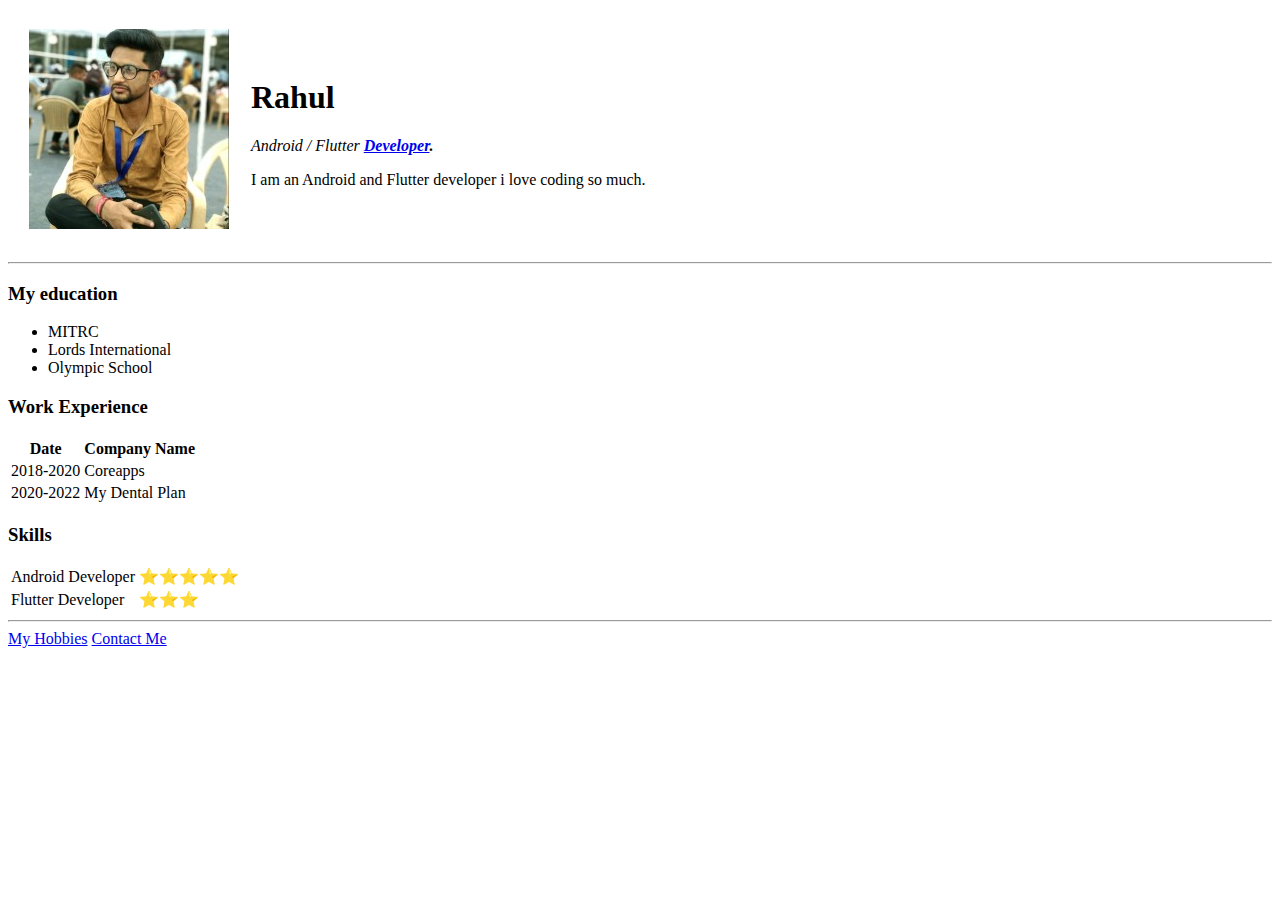
==== index.html @ 705f02ec "added initial website files" ====
<!DOCTYPE html>
<html lang="en">

<head>
    <meta charset="UTF-8">
    <meta http-equiv="X-UA-Compatible" content="IE=edge">
    <meta name="viewport" content="width=device-width, initial-scale=1.0">
    <title>My Personal Site</title>
</head>

<body>
    <table cellspacing="20 ">
        <tr>
            <td><img src="images/rahul.jpeg" alt="rahul profile picture"></td>
            <td>
                <h1>Rahul</h1>
                <p>
                    <em>Android / Flutter <strong><a href="https://developer.android.com/">Developer</a>.</strong></em>
                </p>
                <p>I am an Android and Flutter developer i love coding so much.</p>
            </td>
        </tr>
    </table>

    <hr>
    <h3>My education</h3>
    <ul>
        <li>MITRC</li>
        <li>Lords International</li>
        <li>Olympic School</li>
    </ul>
    <h3>Work Experience</h3>
    <table>
        <thead>
            <tr>
                <th>Date</th>
                <th>Company Name</th>
            </tr>
        </thead>
        <tbody>
            <tr>
                <td>2018-2020</td>
                <td>Coreapps</td>
            </tr>
            <tr>
                <td>2020-2022</td>
                <td>My Dental Plan</td>
            </tr>
        </tbody>
        <tfoot></tfoot>
    </table>
    <h3>Skills</h3>
    <table>
        <tr> 
            <td>
                Android Developer
            </td>
            <td>
                ⭐️⭐️⭐️⭐️⭐️
            </td>
        </tr>
        <tr>
            <td>
                Flutter Developer
            </td>
            <td>
                ⭐️⭐️⭐️
            </td>
        </tr>
    </table>
    <hr>
    <a href="hobbies.html">My Hobbies</a>
    <a href="contact-me.html">Contact Me</a>

</body>

</html>
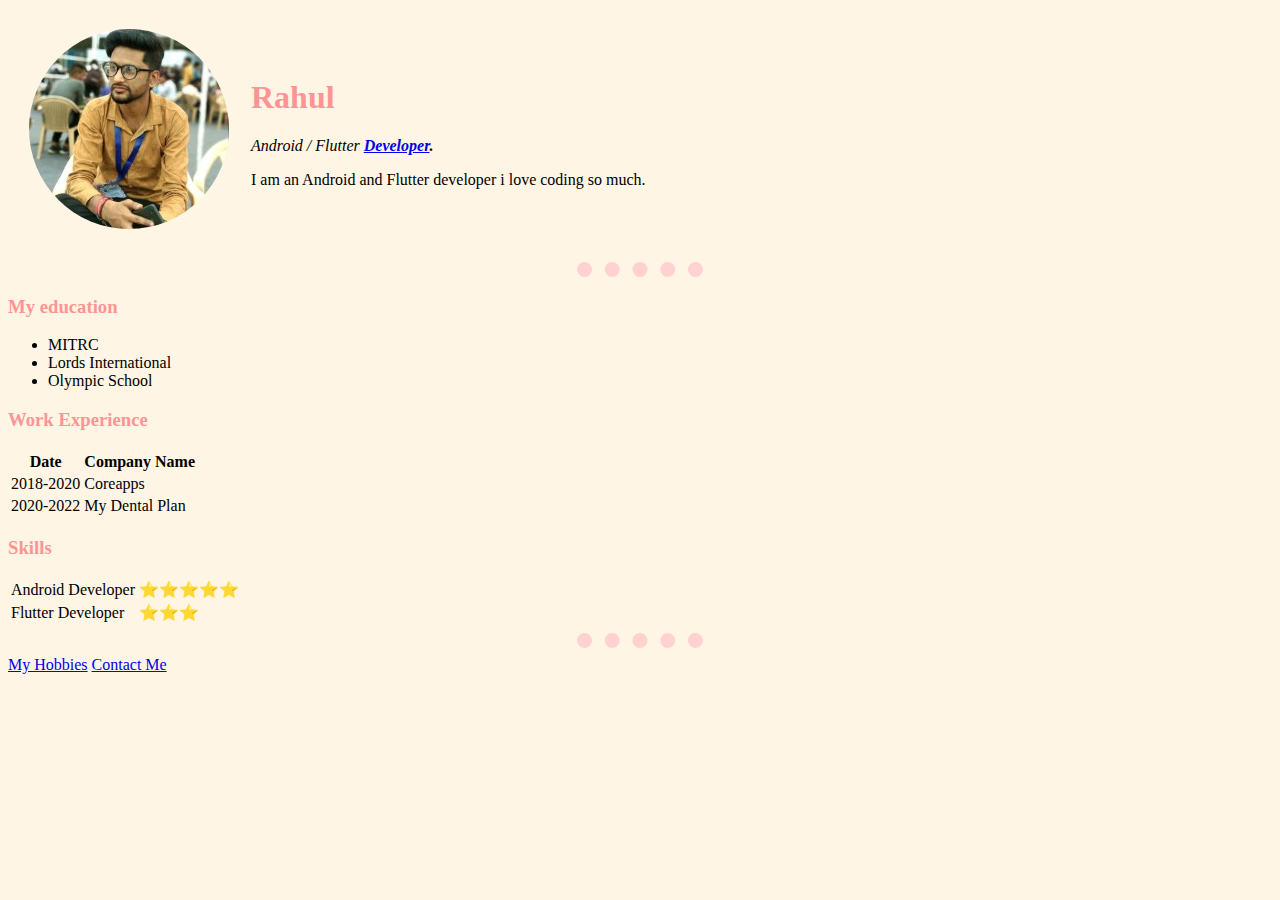
==== commit 98e8812d: "adding css to website" ====
--- a/index.html
+++ b/index.html
@@ -5,13 +5,14 @@
     <meta charset="UTF-8">
     <meta http-equiv="X-UA-Compatible" content="IE=edge">
     <meta name="viewport" content="width=device-width, initial-scale=1.0">
+    <link rel="stylesheet" href="css/styles.css">
     <title>My Personal Site</title>
 </head>
 
 <body>
     <table cellspacing="20 ">
         <tr>
-            <td><img src="images/rahul.jpeg" alt="rahul profile picture"></td>
+            <td><img class="circular" src="images/rahul.jpeg" alt="rahul profile picture"></td>
             <td>
                 <h1>Rahul</h1>
                 <p>
@@ -51,7 +52,7 @@
     </table>
     <h3>Skills</h3>
     <table>
-        <tr> 
+        <tr>
             <td>
                 Android Developer
             </td>
--- a/css/styles.css
+++ b/css/styles.css
@@ -0,0 +1,17 @@
+body {
+    background-color: #FFF5E4;
+}
+
+hr {
+    border-style: none;
+    border-top-style: dotted;
+    border-width: 15px;
+    width: 10%;
+    border-color: #FFD1D1;
+}
+h1,h3{
+    color: #FF9494;
+}
+.circular{
+    border-radius: 100px;
+}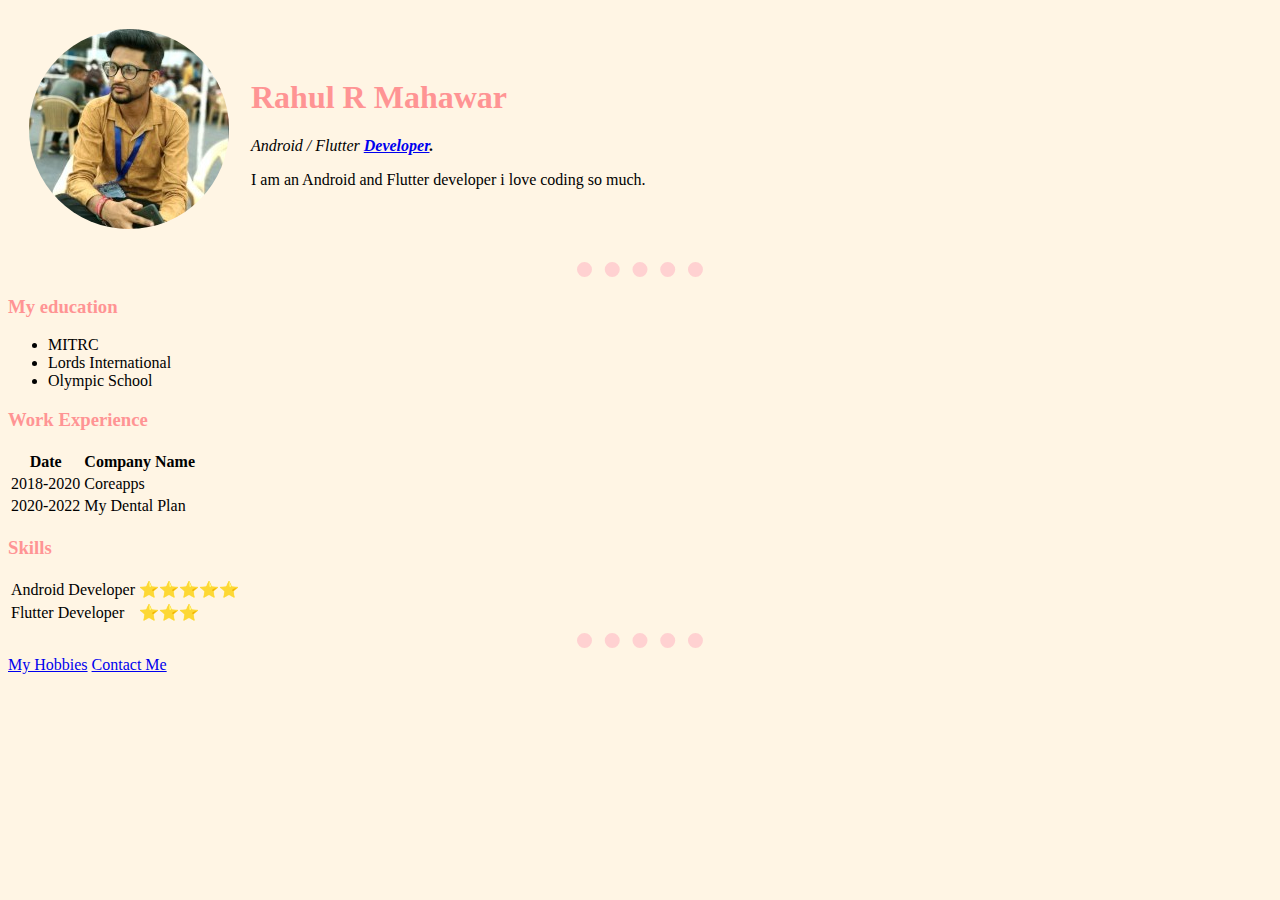
==== commit a1768762: "name change" ====
--- a/index.html
+++ b/index.html
@@ -14,7 +14,7 @@
         <tr>
             <td><img class="circular" src="images/rahul.jpeg" alt="rahul profile picture"></td>
             <td>
-                <h1>Rahul</h1>
+                <h1>Rahul R Mahawar</h1>
                 <p>
                     <em>Android / Flutter <strong><a href="https://developer.android.com/">Developer</a>.</strong></em>
                 </p>
@@ -75,4 +75,4 @@
 
 </body>
 
-</html>+</html>
